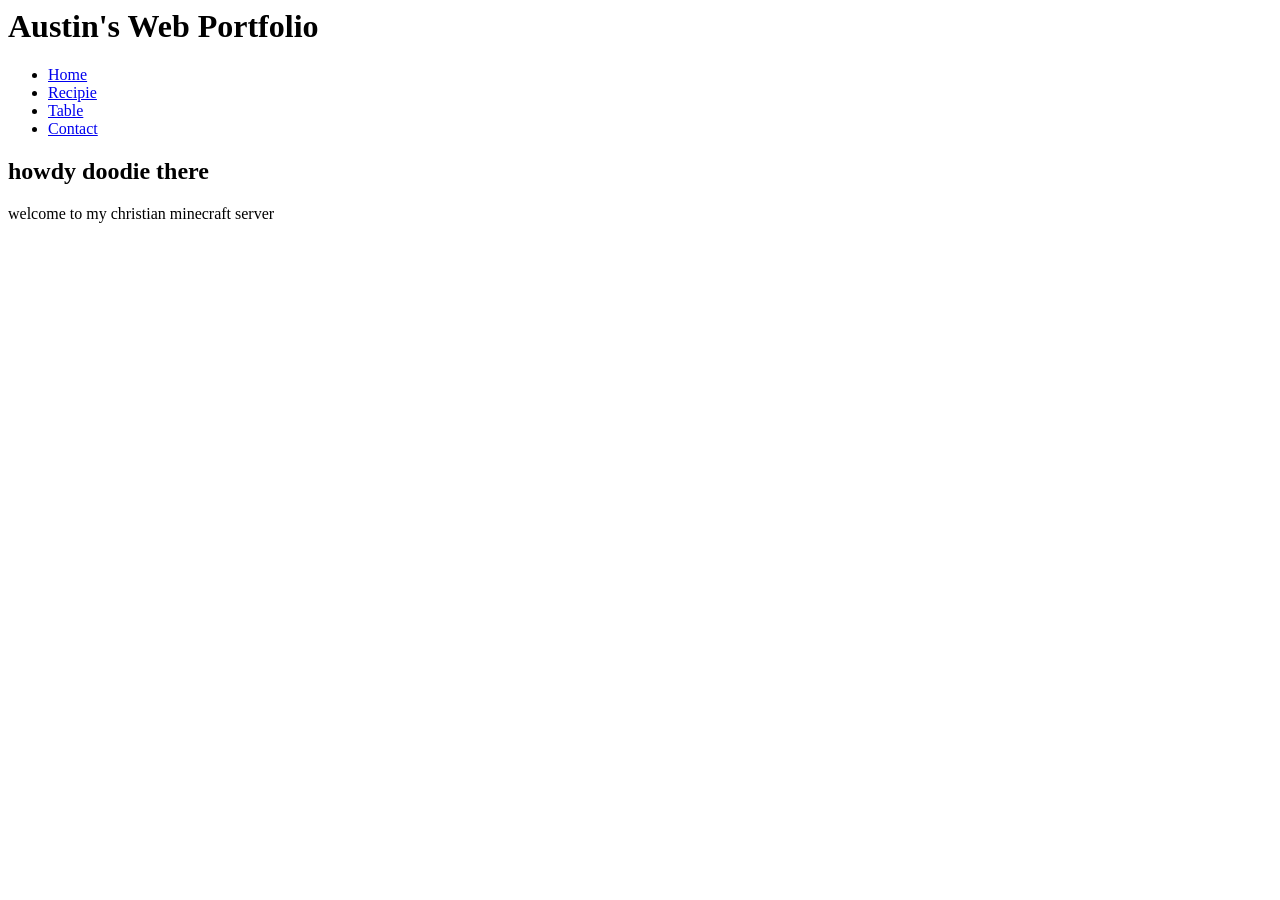
==== index.html @ 37eddbcb "1/31/19" ====
<!DOCUMENT html>
<html>
    <head>
    <title>Austin's Portfolio</title>
    </head>
    <body>
    <h1>Austin's Web Portfolio</h1>
       <nav>
           <ul>
               <li><a href="index.html">Home</a></li>
               <li><a href="recipie.html">Recipie</a></li>
               <li><a href="#">Table</a></li>
               <li><a href="#">Contact</a></li>
           </ul>
        </nav>   
        <h2>howdy doodie  there</h2>
        <p> welcome to my christian minecraft server</p>
    </body>
</html>
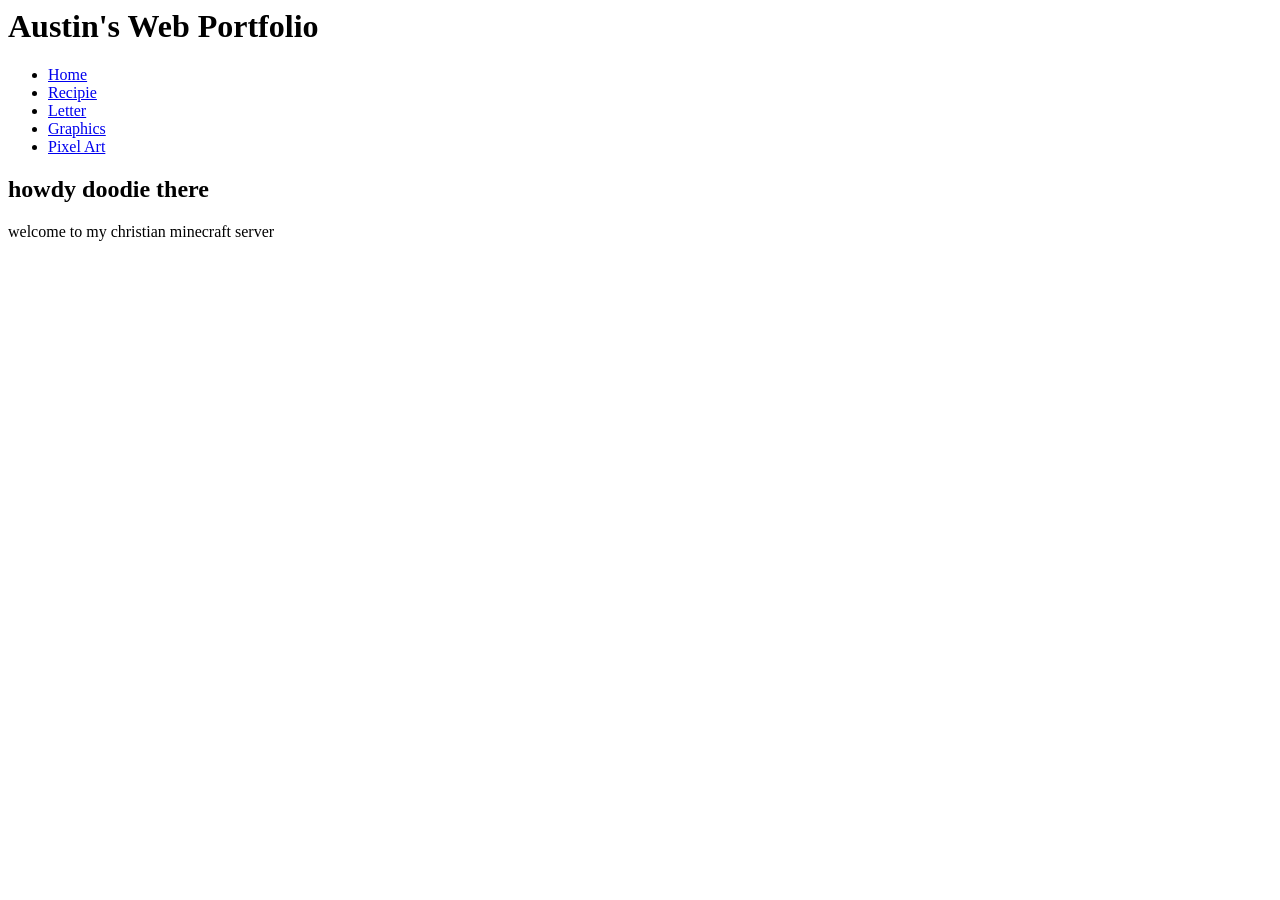
==== commit a40a2214: "6-4" ====
--- a/index.html
+++ b/index.html
@@ -1,18 +1,19 @@
 <!DOCUMENT html>
 <html>
     <head>
-    <title>Austin's Portfolio</title>
+        <title>Austin's Portfolio</title>
     </head>
     <body>
-    <h1>Austin's Web Portfolio</h1>
-       <nav>
-           <ul>
-               <li><a href="index.html">Home</a></li>
-               <li><a href="recipie.html">Recipie</a></li>
-               <li><a href="#">Table</a></li>
-               <li><a href="#">Contact</a></li>
-           </ul>
-        </nav>   
+        <h1>Austin's Web Portfolio</h1>
+        <nav>
+            <ul>
+                <li><a href="index.html">Home</a></li>
+                <li><a href="recipie.html">Recipie</a></li>
+                <li><a href="letter.html">Letter</a></li>
+                <li><a href="graphics.html">Graphics</a></li>
+                <li><a href="Pixel/index.html">Pixel Art</a></li>
+            </ul>
+        </nav>
         <h2>howdy doodie  there</h2>
         <p> welcome to my christian minecraft server</p>
     </body>
